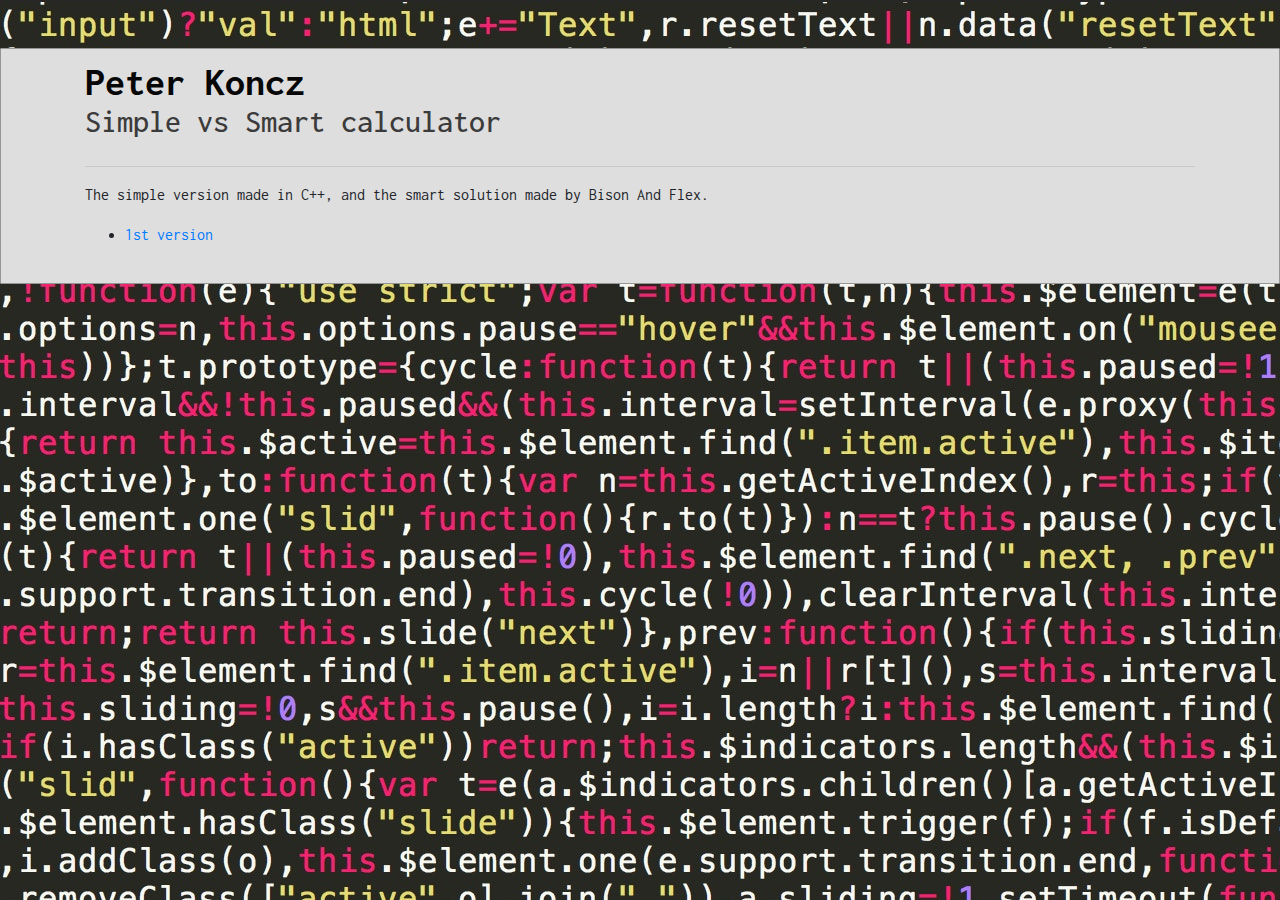
==== index.html @ 2baa61d9 "html+bootstrap frame" ====
<!DOCTYPE html>
<html lang="en">
<head>
    <meta charset="UTF-8">
    <title>Simple VS Smart calculator</title>
    <link rel="shortcut icon" href="assets/img/calculator.png" type="image/x-icon">

    <link rel="stylesheet" href="assets/css/bootstrap.min.css" >
    <link rel="stylesheet" href="assets/css/style.css" >
</head>
<body>
    
    
    <main class="mt-5 mb-5">
        
        <div class="container">
            
            <div class="row">
                
                <div class="col">
                    <h1>Peter Koncz</h1>
                    <h2>Simple vs Smart calculator</h2>
                </div>

            </div>

            <hr>
        </div>


        
        <div class="container">
            <p>The simple version made in C++, and the smart solution made by Bison And Flex.</p>

            <ul>
                <li> <a href="versions/v1.html" class=""> 1st version</a> </li>
            </ul>
        </div>
    </main>


    <script src="assets/js/jquery-3.3.1.min.js" ></script>
    <script src="assets/js/popper.min.js" ></script>
    <script src="assets/js/bootstrap.min.js" ></script>
    
    <script src="assets/js/app.js" ></script>

</body>
</html>

<!-- Designed by KoPe -->

<!-- Photos from: https://www.pexels.com && https://pixabay.com-->
---- assets/css/style.css ----
@import url('https://fonts.googleapis.com/css2?family=Inconsolata&display=swap');

html{   
    font-family: 'Inconsolata', monospace;
}

body{
    background-image: url("../img/bg_1.jpg");
    font-family: 'Inconsolata', monospace;
}

main{
    padding: 20px;
    background-color:  rgb(223, 222, 222);
    border: solid rgb(149, 149, 149) 1px;
    border-radius: 1px;
}

h1{
    /*color: rgb(187, 10, 48); audirot */
    color: rgb(7, 7, 7);
     font-style: normal;
     font-variant: normal;
     font-weight: 700;
     line-height: 26.4px;
}

h2{
    color: rgb(59, 59, 59);
}

div.container > hr.titleseparator {
    border: 2px solid rgb(68, 68, 68);
    border-radius: 1px;
    max-width: 100% ; 
}

.tab-pane{
    font-family: 'Inconsolata', monospace !important;
    background-color: #fff;
    padding: 15px ;
}

hr.bodyelementseparator{
    border: 1px solid rgb(107, 107, 107) !important;
    border-radius: 0.5px;
    max-width: 100% ; 
    margin-top: 20px;
    margin-bottom: 20px;
}
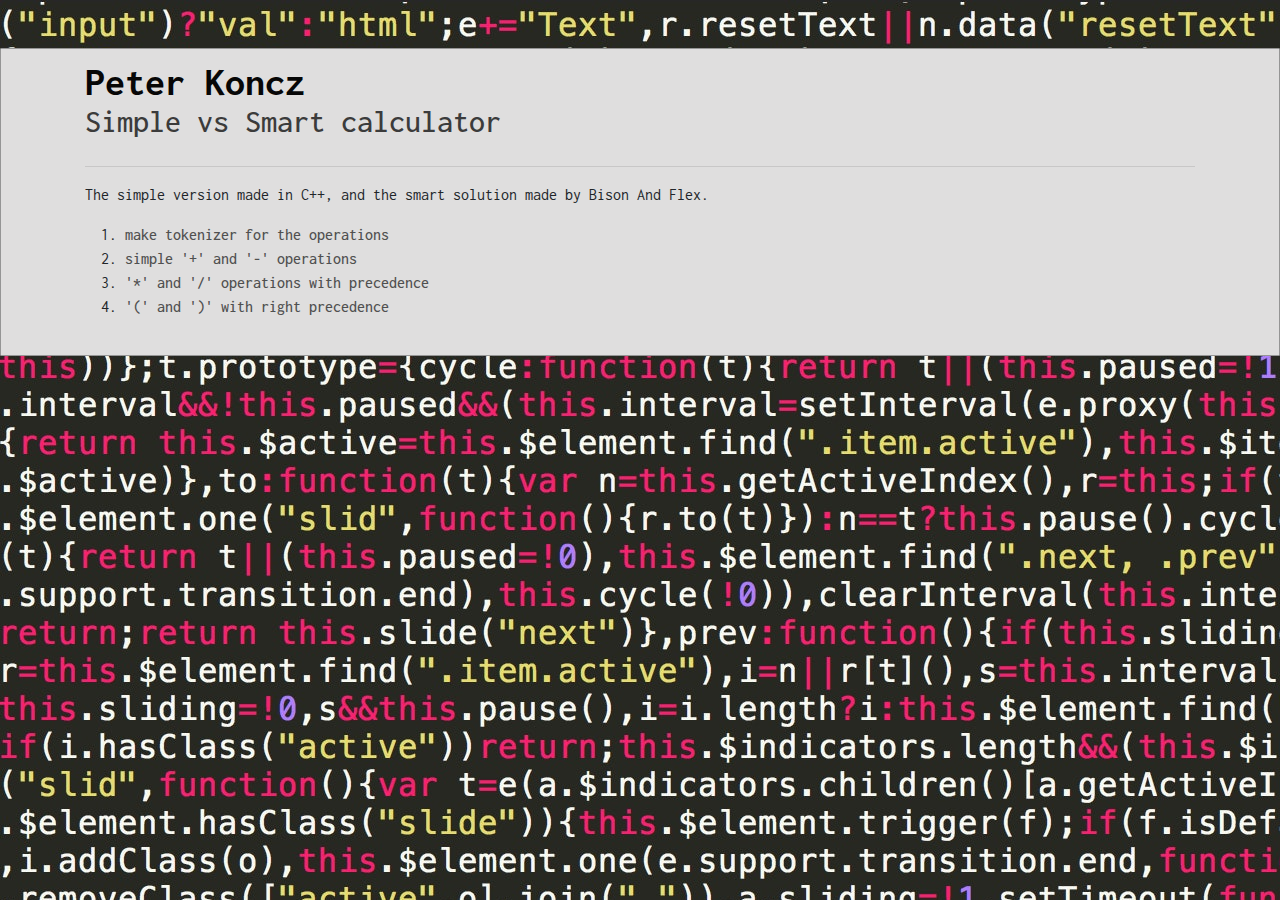
==== commit 87f8db54: "v1, v4" ====
--- a/index.html
+++ b/index.html
@@ -32,9 +32,12 @@
         <div class="container">
             <p>The simple version made in C++, and the smart solution made by Bison And Flex.</p>
 
-            <ul>
-                <li> <a href="versions/v1.html" class=""> 1st version</a> </li>
-            </ul>
+            <ol>
+                <li> <a href="versions/v1.html" class="">make tokenizer for the operations</a> </li>
+                <li> <a href="versions/v2.html" class="">simple '+' and '-' operations</a> </li>
+                <li> <a href="versions/v3.html" class="">'*' and '/' operations with precedence</a> </li>
+                <li> <a href="versions/v4.html" class="">'(' and ')' with right precedence</a> </li>
+            </ol>
         </div>
     </main>
 
--- a/assets/css/style.css
+++ b/assets/css/style.css
@@ -49,3 +49,14 @@
     margin-top: 20px;
     margin-bottom: 20px;
 }
+
+a{
+    color: rgb(80, 80, 80);
+    font-weight: 500;
+    transition: 0.3s;
+}
+
+a:hover{
+    color: rgb(49, 49, 49);
+    font-weight: 900;
+}
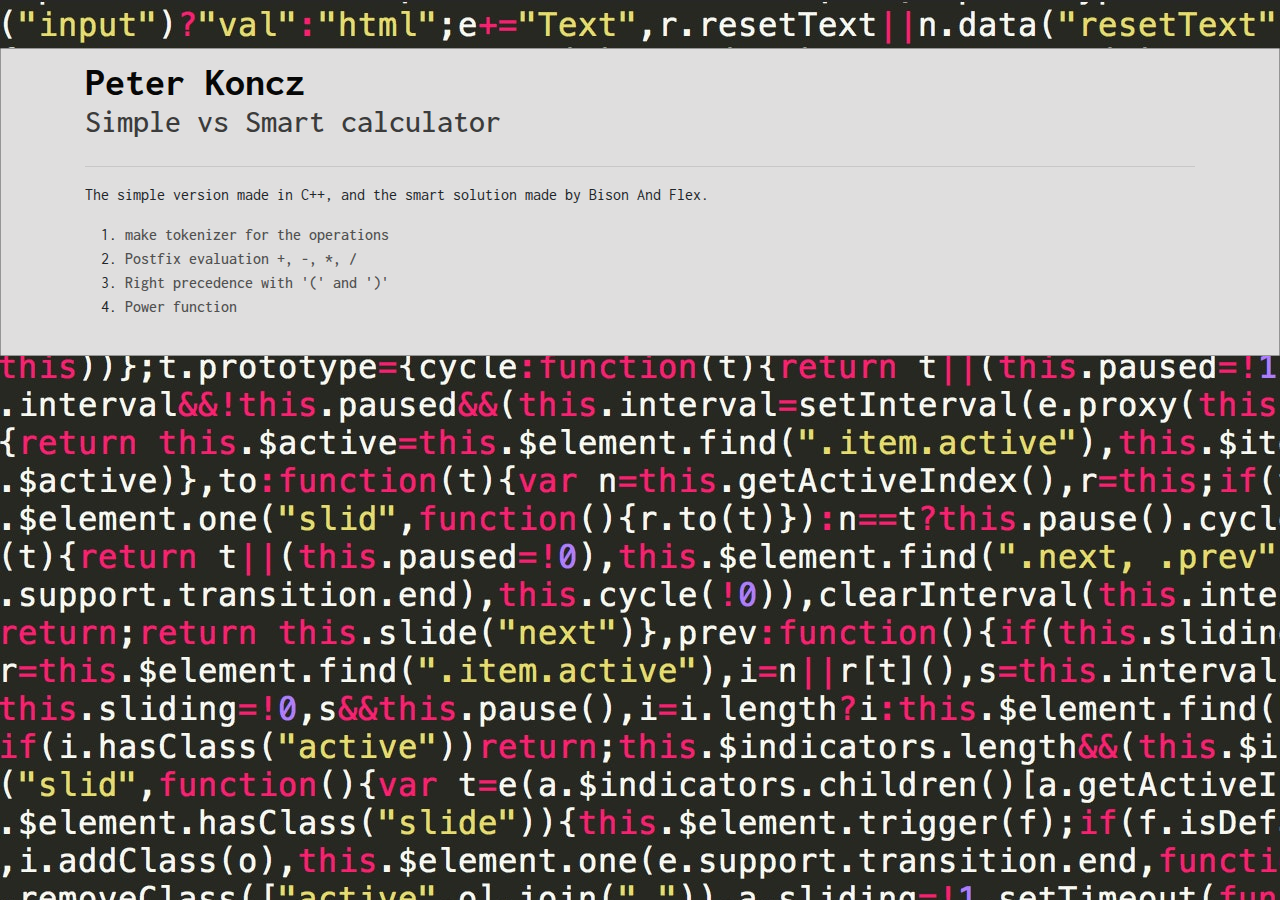
==== commit 39157722: "simple v2" ====
--- a/index.html
+++ b/index.html
@@ -34,9 +34,9 @@
 
             <ol>
                 <li> <a href="versions/v1.html" class="">make tokenizer for the operations</a> </li>
-                <li> <a href="versions/v2.html" class="">simple '+' and '-' operations</a> </li>
-                <li> <a href="versions/v3.html" class="">'*' and '/' operations with precedence</a> </li>
-                <li> <a href="versions/v4.html" class="">'(' and ')' with right precedence</a> </li>
+                <li> <a href="versions/v2.html" class="">Postfix evaluation +, -, *, / </a> </li>
+                <li> <a href="versions/v3.html" class="">Right precedence with '(' and ')'</a> </li>
+                <li> <a href="versions/v4.html" class="">Power function</a> </li>
             </ol>
         </div>
     </main>
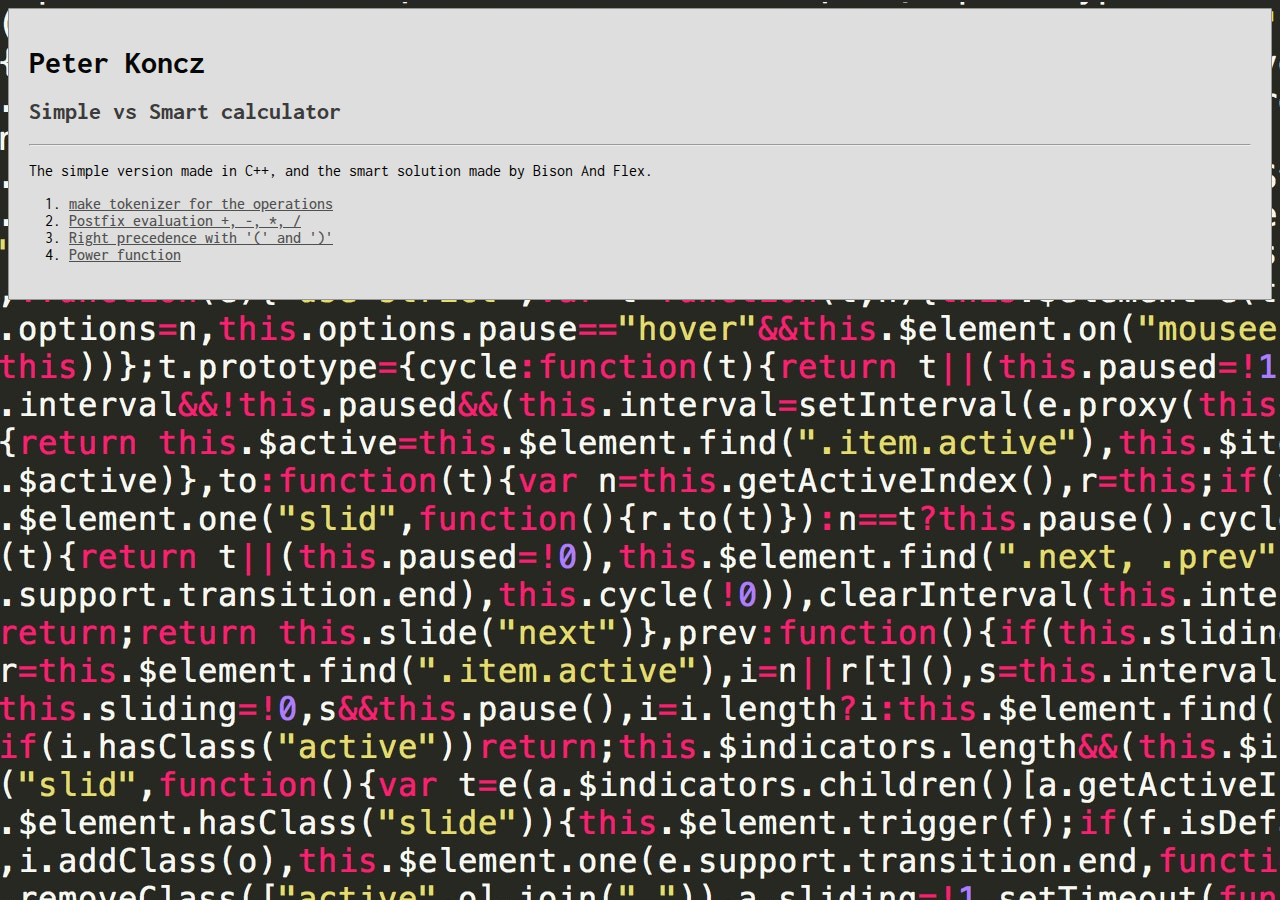
==== commit 2b00f04f: "bstrap-cdn" ====
--- a/index.html
+++ b/index.html
@@ -5,7 +5,7 @@
     <title>Simple VS Smart calculator</title>
     <link rel="shortcut icon" href="assets/img/calculator.png" type="image/x-icon">
 
-    <link rel="stylesheet" href="assets/css/bootstrap.min.css" >
+    <link rel="stylesheet" href="https://stackpath.bootstrapcdn.com/bootstrap/4.5.0/css/bootstrap.min.css" integrity="sha384-9aIt2nRpC12Uk9gS9baDl411NQApFmC26EwAOH8WgZl5MYYxFfc+NcPb1dKGj7Sk" crossorigin="anonymous">
     <link rel="stylesheet" href="assets/css/style.css" >
 </head>
 <body>
@@ -41,10 +41,9 @@
         </div>
     </main>
 
-
-    <script src="assets/js/jquery-3.3.1.min.js" ></script>
-    <script src="assets/js/popper.min.js" ></script>
-    <script src="assets/js/bootstrap.min.js" ></script>
+    <script src="https://code.jquery.com/jquery-3.5.1.slim.min.js" integrity="sha384-DfXdz2htPH0lsSSs5nCTpuj/zy4C+OGpamoFVy38MVBnE+IbbVYUew+OrCXaRkfj" crossorigin="anonymous"></script>
+    <script src="https://cdn.jsdelivr.net/npm/popper.js@1.16.0/dist/umd/popper.min.js" integrity="sha384-Q6E9RHvbIyZFJoft+2mJbHaEWldlvI9IOYy5n3zV9zzTtmI3UksdQRVvoxMfooAo" crossorigin="anonymous"></script>
+    <script src="https://stackpath.bootstrapcdn.com/bootstrap/4.5.0/js/bootstrap.min.js" integrity="sha384-OgVRvuATP1z7JjHLkuOU7Xw704+h835Lr+6QL9UvYjZE3Ipu6Tp75j7Bh/kR0JKI" crossorigin="anonymous"></script>
     
     <script src="assets/js/app.js" ></script>
 
